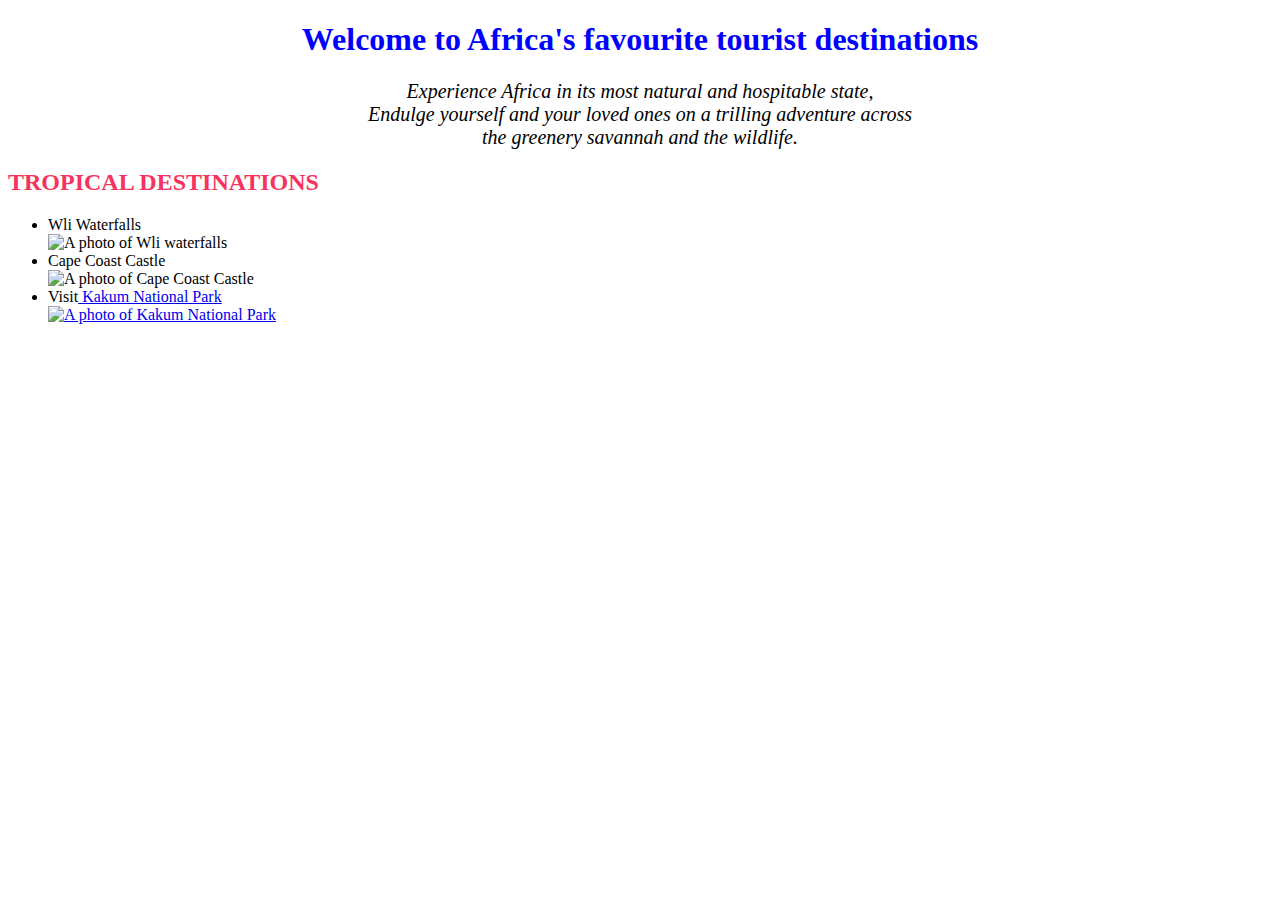
==== happy-trails-travel-agency/index.html @ c26d11d6 "travel agency" ====
<!DOCTYPE html>
<html>
  <head>
    <link href="styles.css" rel="stylesheet" type="text/css">
    <title> Happy Trails Travel Agency </title>
  </head>

  </body>
    <h1 class="welcome">Welcome to Africa's favourite tourist destinations</h1>
      <p class="teaser"> Experience Africa in its most natural and hospitable state, <br>Endulge
        yourself and your loved ones on a trilling adventure across <br>the greenery
        savannah and the wildlife.</p>

    <h2 class="tropical">TROPICAL DESTINATIONS</h2>
      <ul>
        <li> Wli Waterfalls</li> <img class="img" src="wli.jpg" alt="A photo of Wli waterfalls">
        <li> Cape Coast Castle</li> <img class="img" src="castle.jpg" alt="A photo of Cape Coast Castle">
        <li>Visit<a href="http://kakumnationalpark.ghana-net.com/"> Kakum National Park</li> <img class="img" src="kakum.jpg" alt="A photo of Kakum National Park">
      </ul>
</html>
</body>
---- happy-trails-travel-agency/styles.css ----
.welcome {
  text-align: center;
  font-family: fantasy;
  color: blue;
}

.teaser {
  font-size: 20px;
  font-style: italic;
  text-align: center;
}

.tropical {
  color: #f7325e;
  font-family: fantasy;
}

.text {
  color: #f7325e;
}

.img {
  height: 300px;
  width: 500px;
}
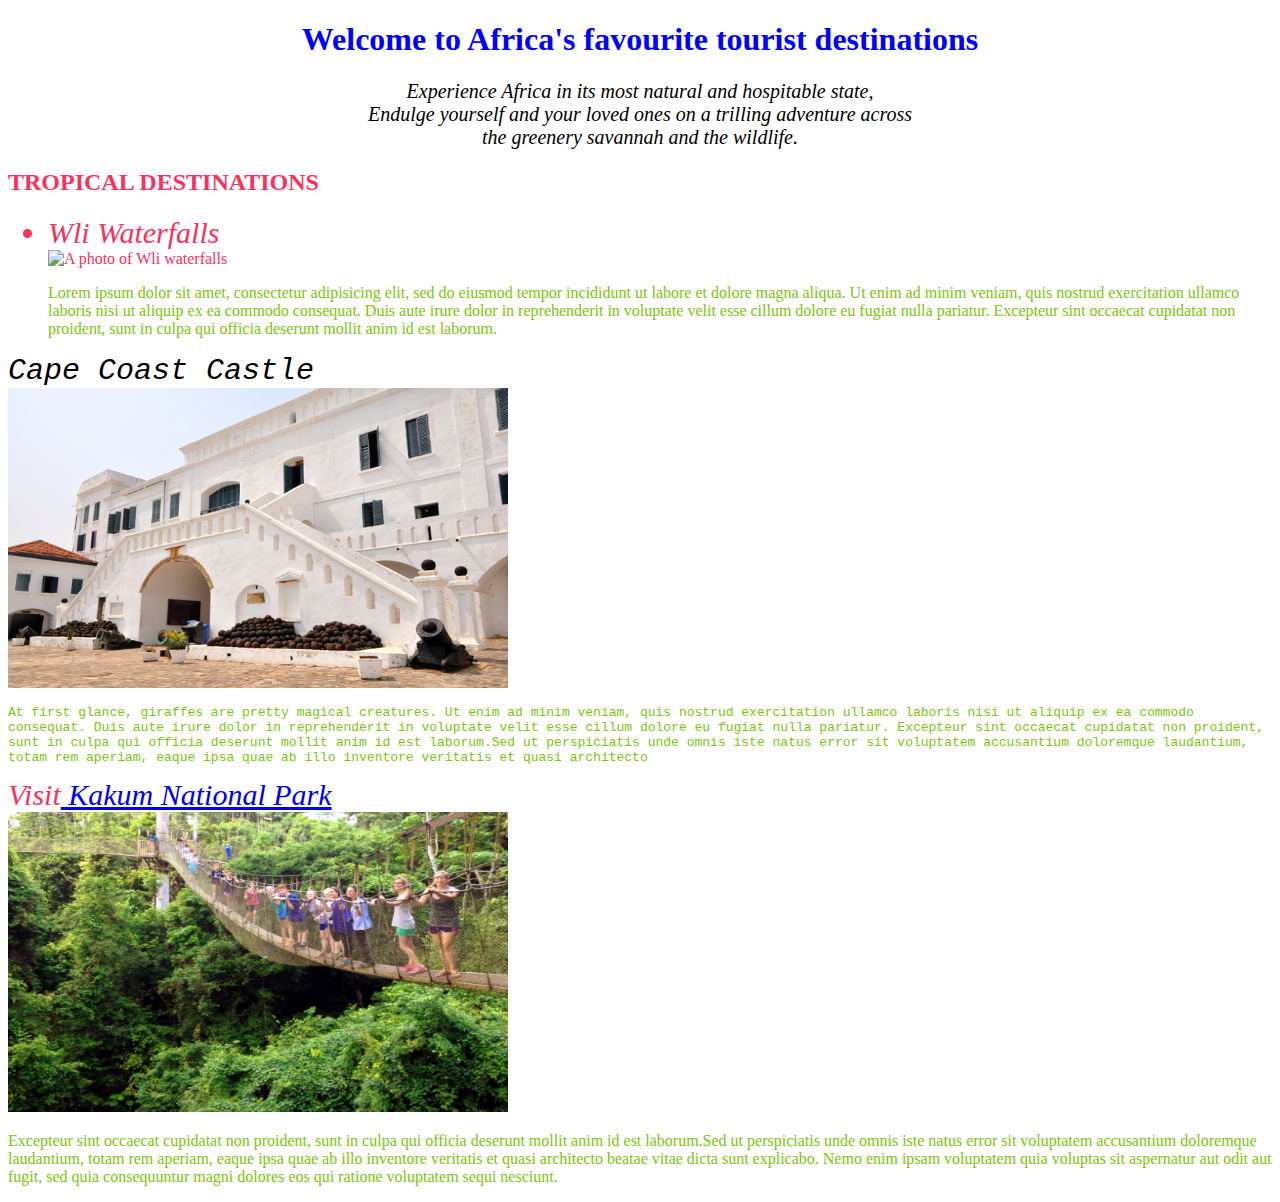
==== commit 9485f070: "mangoes" ====
--- a/happy-trails-travel-agency/index.html
+++ b/happy-trails-travel-agency/index.html
@@ -11,11 +11,46 @@
         yourself and your loved ones on a trilling adventure across <br>the greenery
         savannah and the wildlife.</p>
 
-    <h2 class="tropical">TROPICAL DESTINATIONS</h2>
+  <div class="tropical">
+    <h2>TROPICAL DESTINATIONS</h2>
       <ul>
-        <li> Wli Waterfalls</li> <img class="img" src="wli.jpg" alt="A photo of Wli waterfalls">
-        <li> Cape Coast Castle</li> <img class="img" src="castle.jpg" alt="A photo of Cape Coast Castle">
-        <li>Visit<a href="http://kakumnationalpark.ghana-net.com/"> Kakum National Park</li> <img class="img" src="kakum.jpg" alt="A photo of Kakum National Park">
+        <li class="subtitle"> Wli Waterfalls</li>
+        <img class="img" src="images/wli.jpg" alt="A photo of Wli waterfalls">
+        <p class="text">Lorem ipsum dolor sit amet, consectetur adipisicing elit, sed do
+          eiusmod tempor incididunt ut labore et dolore magna aliqua. Ut enim ad
+          minim veniam, quis nostrud exercitation ullamco laboris nisi ut
+          aliquip ex ea commodo consequat. Duis aute irure dolor in
+          reprehenderit in voluptate velit esse cillum dolore eu fugiat nulla
+          pariatur. Excepteur sint occaecat cupidatat non proident, sunt in
+          culpa qui officia deserunt mollit anim id est laborum.</p>
+    </div>
+
+    <div class="popular">
+        <li class="subtitle"> Cape Coast Castle</li>
+        <img class="img" src="images/castle.jpg" alt="A photo of Cape Coast Castle">
+        <p class="text">At first glance, giraffes are pretty magical creatures. Ut enim ad
+          minim veniam, quis nostrud exercitation ullamco laboris nisi ut
+          aliquip ex ea commodo consequat. Duis aute irure dolor in
+          reprehenderit in voluptate velit esse cillum dolore eu fugiat nulla
+          pariatur. Excepteur sint occaecat cupidatat non proident, sunt in
+          culpa qui officia deserunt mollit anim id est laborum.Sed ut
+          perspiciatis unde omnis iste natus error sit voluptatem accusantium
+          doloremque laudantium, totam rem aperiam, eaque ipsa quae ab illo
+          inventore veritatis et quasi architecto</p>
+    </div>
+
+    <div class="tropical">
+        <li class="subtitle">Visit<a href="http://kakumnationalpark.ghana-net.com/"> Kakum National Park</a></li>
+        <img class="img" src="images/kakum.jpg" alt="A photo of Kakum National Park">
+        <p class="text">Excepteur sint occaecat cupidatat non proident, sunt in culpa qui
+          officia deserunt mollit anim id est laborum.Sed ut perspiciatis unde
+          omnis iste natus error sit voluptatem accusantium doloremque
+          laudantium, totam rem aperiam, eaque ipsa quae ab illo inventore
+          veritatis et quasi architecto beatae vitae dicta sunt explicabo.
+          Nemo enim ipsam voluptatem quia voluptas sit aspernatur aut odit aut
+          fugit, sed quia consequuntur magni dolores eos qui ratione voluptatem
+           sequi nesciunt.</p>
       </ul>
+    </div>
 </html>
 </body>
--- a/happy-trails-travel-agency/styles.css
+++ b/happy-trails-travel-agency/styles.css
@@ -15,8 +15,18 @@
   font-family: fantasy;
 }
 
+.popular {
+  color: black;
+  font-family: monospace;
+}
+
+.subtitle {
+  font-size: 30px;
+  font-style: oblique;
+}
+
 .text {
-  color: #f7325e;
+  color: #7dc410;
 }
 
 .img {
